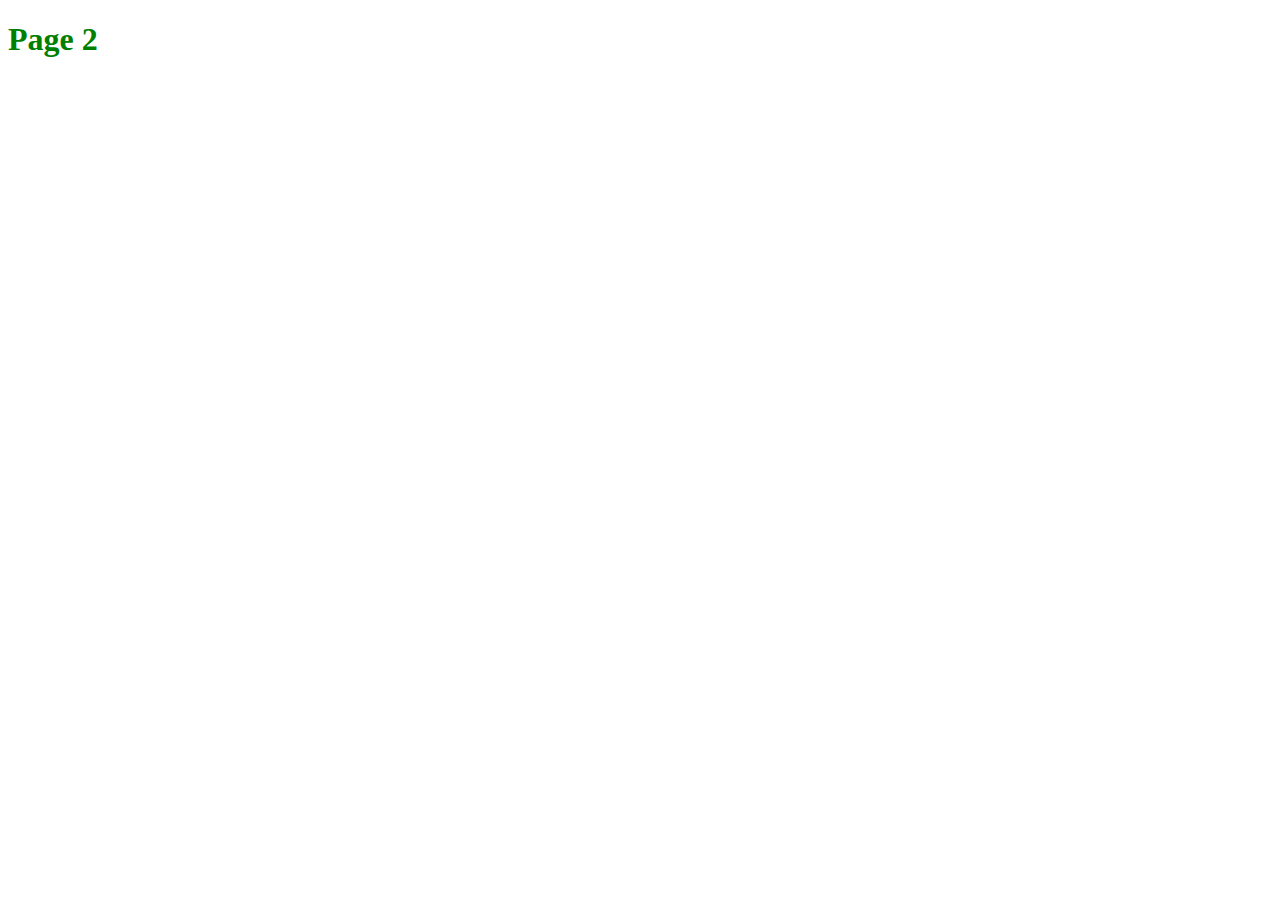
==== page2.html @ c1a02909 "basic set up of pages" ====
<!DOCTYPE html>
<html>
<head>
  <meta charset='utf-8' />
  <title>My HTML Project</title>
  <link rel='stylesheet' href='css/styles.css' />
</head>

<body>


<h1>Page 2</h1>

  <script src='https://cdnjs.cloudflare.com/ajax/libs/jquery/3.1.1/jquery.min.js'></script>
  <script src='js/main.js'></script>
</body>
</html>
---- css/styles.css ----
h1 {
  color: green;
}
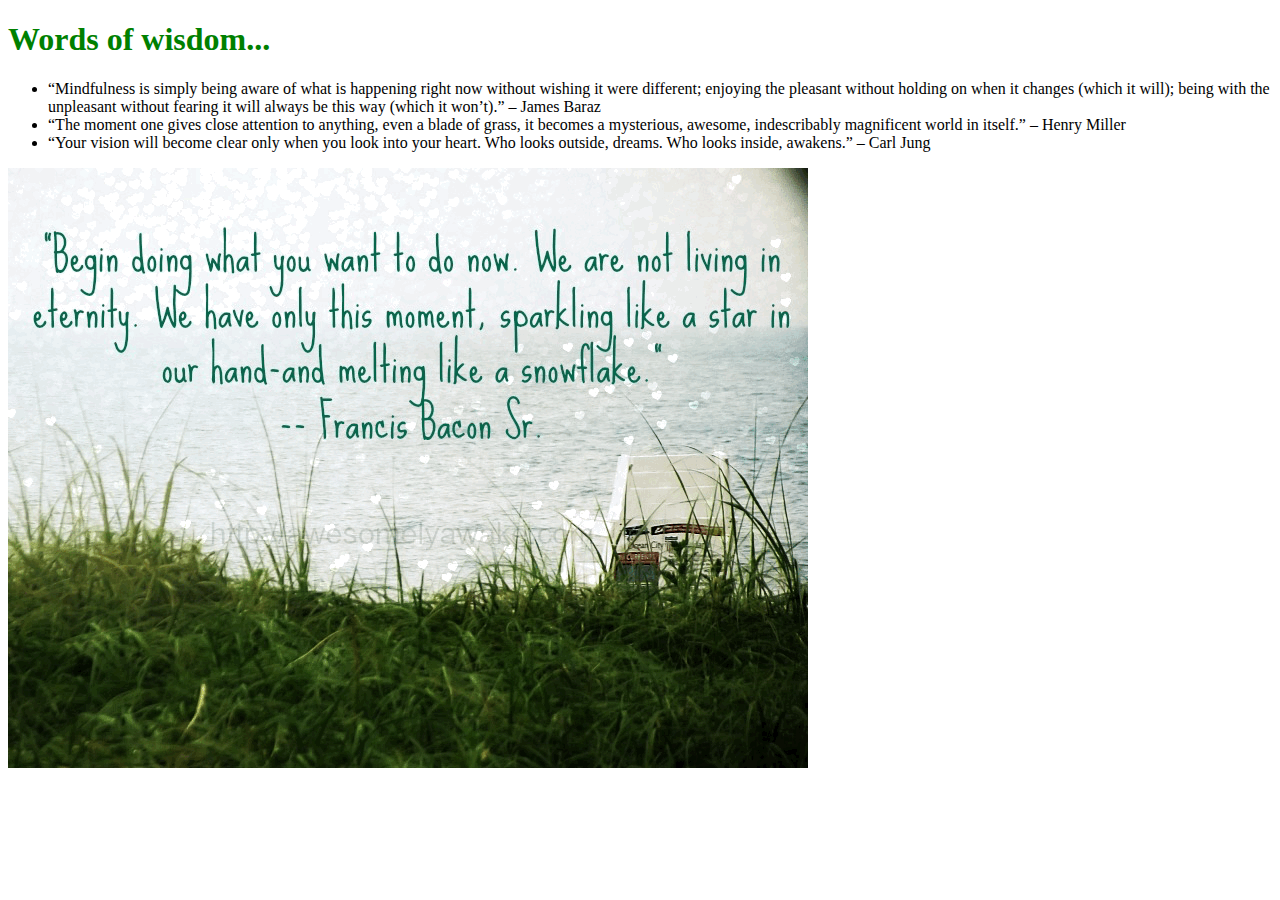
==== commit 143fcc28: "added content to page 2" ====
--- a/page2.html
+++ b/page2.html
@@ -9,7 +9,18 @@
 <body>
 
 
-<h1>Page 2</h1>
+<h1>Words of wisdom...</h1>
+<ul>
+  <li>“Mindfulness is simply being aware of what is happening right now without wishing it were different;
+    enjoying the pleasant without holding on when it changes (which it will);
+    being with the unpleasant without fearing it will always be this way (which it won’t).” – James Baraz</li>
+  <li>“The moment one gives close attention to anything, even a blade of grass, it becomes a mysterious,
+    awesome, indescribably magnificent world in itself.” – Henry Miller</li>
+  <li>“Your vision will become clear only when you look into your heart.
+    Who looks outside, dreams. Who looks inside, awakens.” – Carl Jung</li>
+</ul>
+
+<img src=picquote.gif>
 
   <script src='https://cdnjs.cloudflare.com/ajax/libs/jquery/3.1.1/jquery.min.js'></script>
   <script src='js/main.js'></script>
--- a/css/styles.css
+++ b/css/styles.css
@@ -1,3 +1,19 @@
 h1 {
   color: green;
 }
+
+div {
+    height:100px;
+    width:100px;
+    border-radius:5px;
+    display: inline-block;
+    text-align: center;
+    vertical-align: middle;
+    font-family: Verdana, Arial, Sans-Serif;
+    margin-right:5px;
+}
+
+#noworries {
+    background-color: cadetblue;
+    color:black;
+}
